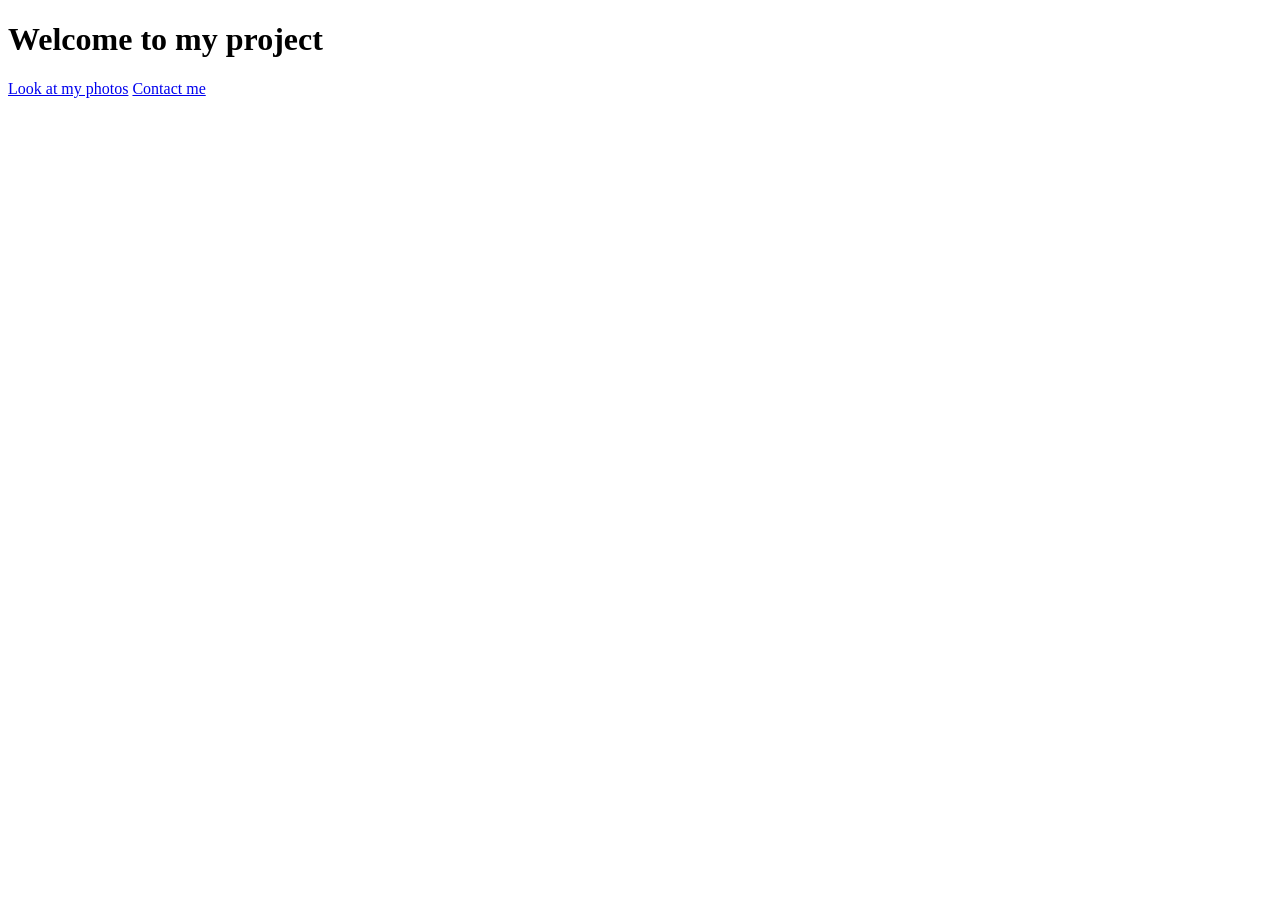
==== index.html @ 9ea7689f "feat: set up" ====
<!DOCTYPE html>
<html lang="en">
<head>
    <meta charset="UTF-8">
    <meta name="viewport" content="width=device-width, initial-scale=1.0">
    <title>Document</title>
</head>
<body>
    <h1>Welcome to my project</h1>
    <a href="/photo.html">Look at my photos</a>
    <a href="/contact.html">Contact me</a>
</body>
</html>
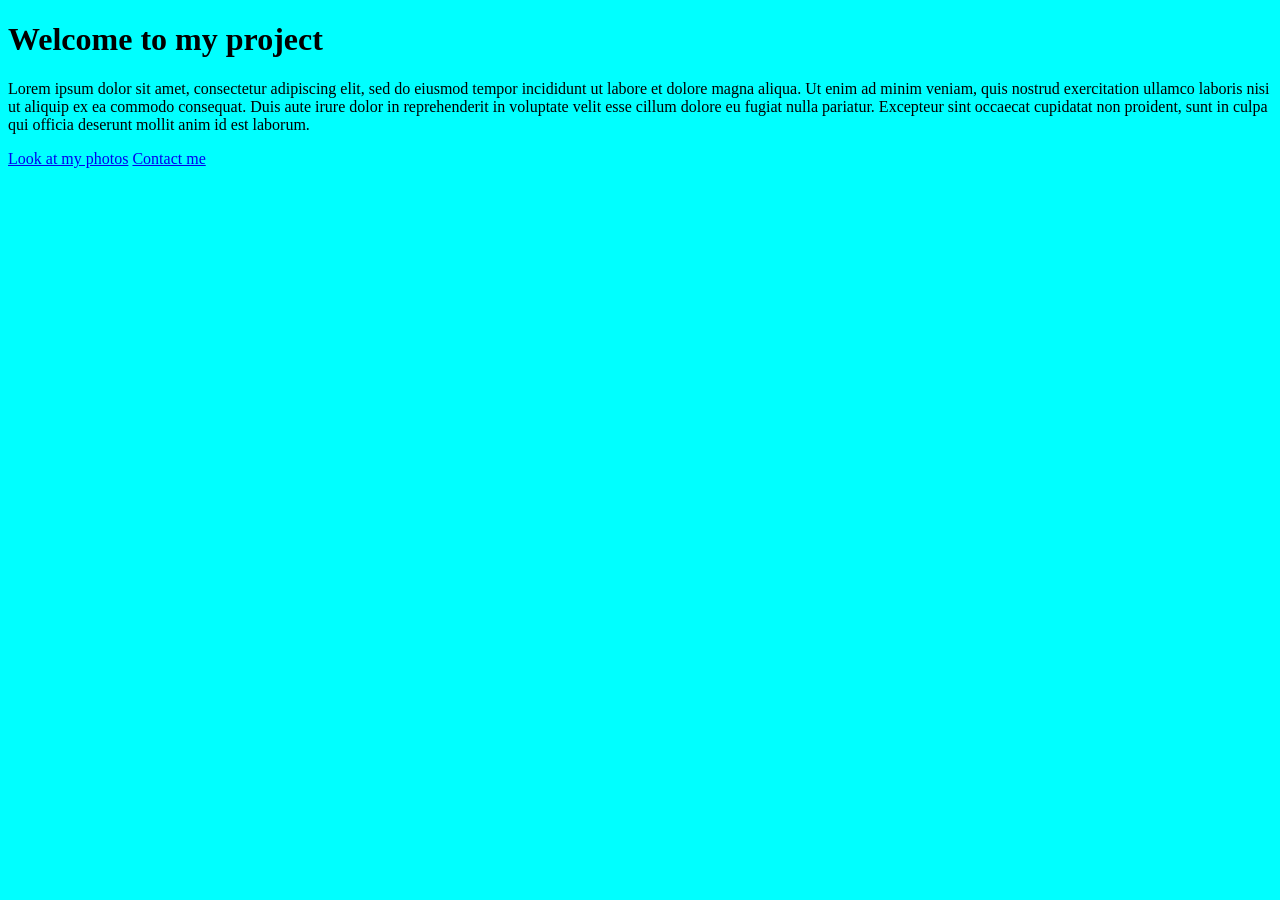
==== commit b14e9c2a: "feat: add background color" ====
--- a/index.html
+++ b/index.html
@@ -4,9 +4,13 @@
     <meta charset="UTF-8">
     <meta name="viewport" content="width=device-width, initial-scale=1.0">
     <title>Document</title>
+    <link rel="stylesheet" href="css/style.css" />
+
 </head>
 <body>
     <h1>Welcome to my project</h1>
+    <p>Lorem ipsum dolor sit amet, consectetur adipiscing elit, sed do eiusmod tempor incididunt ut labore et dolore magna aliqua. Ut enim ad minim veniam, quis nostrud exercitation ullamco laboris nisi ut aliquip ex ea commodo consequat. Duis aute irure dolor in reprehenderit in voluptate velit esse cillum dolore eu fugiat nulla pariatur. Excepteur sint occaecat cupidatat non proident, sunt in culpa qui officia deserunt mollit anim id est laborum.
+</p>
     <a href="/photo.html">Look at my photos</a>
     <a href="/contact.html">Contact me</a>
 </body>
--- a/css/style.css
+++ b/css/style.css
@@ -0,0 +1,7 @@
+img {
+    max-width: 300px;
+}
+
+body {
+    background-color: aqua;
+}
